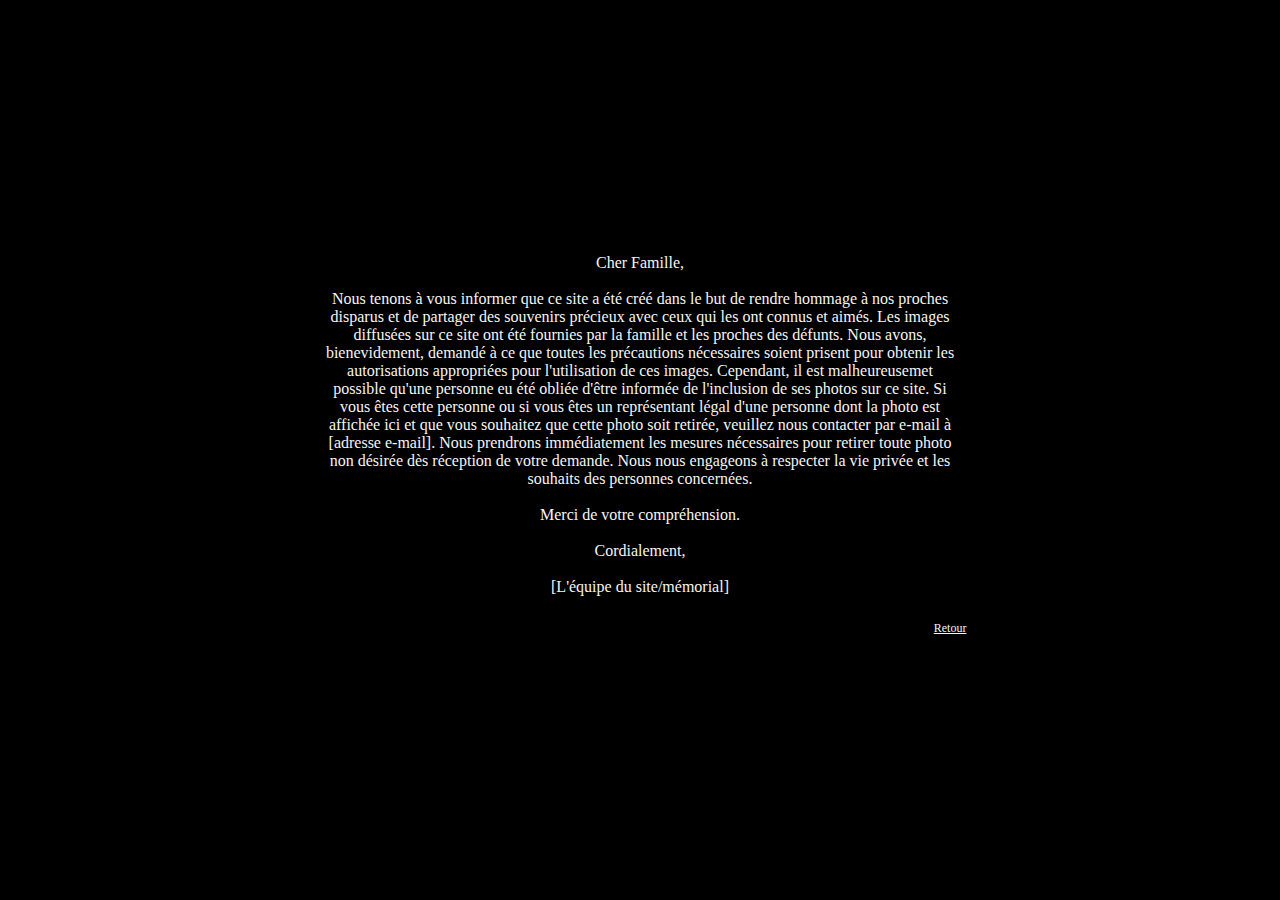
==== mentionsLegales.html @ 10249164 "remove function" ====
<!DOCTYPE html>
<html lang="fr">
<head>
    <meta charset="UTF-8">
    <meta http-equiv="X-UA-Compatible" content="IE=edge">
    <meta name="viewport" content="width=device-width, initial-scale=1.0">
    <title>My Memorial</title>
    <link rel="stylesheet" href="css/style.css">
</head>

<body>
    
    <quote class="information">

        Cher Famille,<br><br>

        Nous tenons à vous informer que ce site a été créé dans le but de rendre hommage à nos proches disparus et de partager des souvenirs précieux avec ceux qui les ont connus et aimés.
        
        Les images diffusées sur ce site ont été fournies par la famille et les proches des défunts. Nous avons, bienevidement, demandé à ce que toutes les précautions nécessaires soient prisent pour obtenir les autorisations appropriées pour l'utilisation de ces images.
        
        Cependant, il est malheureusemet possible qu'une personne eu été obliée d'être informée de l'inclusion de ses photos sur ce site. Si vous êtes cette personne ou si vous êtes un représentant légal d'une personne dont la photo est affichée ici et que vous souhaitez que cette photo soit retirée, veuillez nous contacter par e-mail à [adresse e-mail].
        
        Nous prendrons immédiatement les mesures nécessaires pour retirer toute photo non désirée dès réception de votre demande.
        
        Nous nous engageons à respecter la vie privée et les souhaits des personnes concernées.<br><br>
        
        Merci de votre compréhension.<br><br>
        
        Cordialement,<br><br>
        
        [L'équipe du site/mémorial]

    </quote><br>

    <a class="retour" href="index.html">Retour</a>

<script src="js/main.js"></script>
</body>
</html>
---- css/style.css ----
html, body {
    width: 100vw;
    height: 100vh;
    margin: 0;
    padding: 0;
    overflow: hidden;
    background: black;
}
  
body {
    display: flex;
    flex-direction: column;
    justify-content: center;
    align-items: center;
}

svg {
    width: 100vw;
    height: 100vh;
}

.tip {
    position: absolute;
    overflow: visible;
    left: 0;
    top: 0;
}

.memories, .identity {
    color: whitesmoke;
    font-size: 100%;
    margin: 10px 0;
    padding: 0;
}

.mentionsLegales, .retour {
    width: 100vw;
    margin-top: 1.5%;
    margin-bottom: 2.5%;
    margin-right: 12.5%;
    display: flex;
    justify-content: right;
    color: whitesmoke;
    font-size: 0.75rem;
}

.information {
    color: whitesmoke;
    margin: 0 5vw;
    text-align: justify;
}

/*customPlayer*/

/*#player {
    margin-bottom: 85px;
    opacity: 0.5;
}
@media (min-width: 999px) {
    #player {
        margin-bottom: 0px;
    }
}*/

/*customControls*/

.audio-player {
    height: 75px;
    width: 100vw;
    background: black;
    box-shadow: 0 0 20px 0 black;
    color: whitesmoke;
    font-size: 0.75em;
    overflow: hidden;
    display: grid;
    grid-template-rows: 6px auto;
    margin-bottom: 85px;
}

.audio-player .timeline {
    background: black;
    width: 100%;
    position: relative;
    cursor: pointer;
    box-shadow: 0 2px 10px 0 black;
}

.audio-player .timeline .progress {
    background: whitesmoke;
    width: 0%;
    height: 100%;
    transition: 0.25s;
}

.audio-player .controls {
    display: flex;
    justify-content: space-between;
    align-items: stretch;
    padding: 0 25px;
}

.audio-player .controls > * {
    display: flex;
    justify-content: center;
    align-items: center;
}

.audio-player .controls .toggle-play.play {
    cursor: pointer;
    position: relative;
    left: 0;
    height: 0;
    width: 0;
    border: 9px solid black;
    border-left: 12px solid whitesmoke;
}

.audio-player .controls .toggle-play.play:hover {
    transform: scale(1.1);
}

.audio-player .controls .toggle-play.pause {
    height: 15px;
    width: 20px;
    cursor: pointer;
    position: relative;
}

.audio-player .controls .toggle-play.pause:before {
    position: absolute;
    top: 0;
    left: 0px;
    background: whitesmoke;
    content: "";
    height: 15px;
    width: 3px;
}

.audio-player .controls .toggle-play.pause:after {
    position: absolute;
    top: 0;
    right: 9px;
    background: whitesmoke;
    content: "";
    height: 15px;
    width: 3px;
}

.audio-player .controls .toggle-play.pause:hover {
    transform: scale(1.1);
}

.audio-player .controls .time {
    display: flex;
}

.audio-player .controls .time > * {
    padding: 2px;
}

.audio-player .controls .volume-container {
    cursor: pointer;
    position: relative;
    z-index: 2;
}

.audio-player .controls .volume-container .volume-button {
    height: 25px;
    display: flex;
    align-items: center;
}

.audio-player .controls .volume-container .volume-button .volume {
    transform: scale(0.7);
}

.audio-player .controls .volume-container .volume-slider {
    position: absolute;
    left: -3px;
    z-index: -1;
    width: 0;
    height: 15px;
    background: whitesmoke;
    box-shadow: 0 0 20px black;
    transition: 0.25s;
}

.audio-player .controls .volume-container .volume-slider .volume-percentage {
    background: red;
    height: 100%;
    width: 25%;
}

.audio-player .controls .volume-container:hover .volume-slider {
    left: -123px;
    width: 120px;
}

.download-icon {
    color: whitesmoke;
    font-size: 20px;
    margin-top: 5px;
}

/*responsiveMobile/Tablet*/

@media (min-width: 769px) {
    .audio-player {
        margin-bottom: 0px;
        width: 50%;
    }
    .mentionsLegales, .retour {
        margin-top: 0.55%;
        margin-bottom: 0.75%;
        margin-right: 49%;
    }
    .information {
        margin: 0 25vw;
        text-align: center;
    }
}

/*responsiveDesktop*/

@media (max-width: 835px) {
    .volume-slider {
        display: none;
    }
}
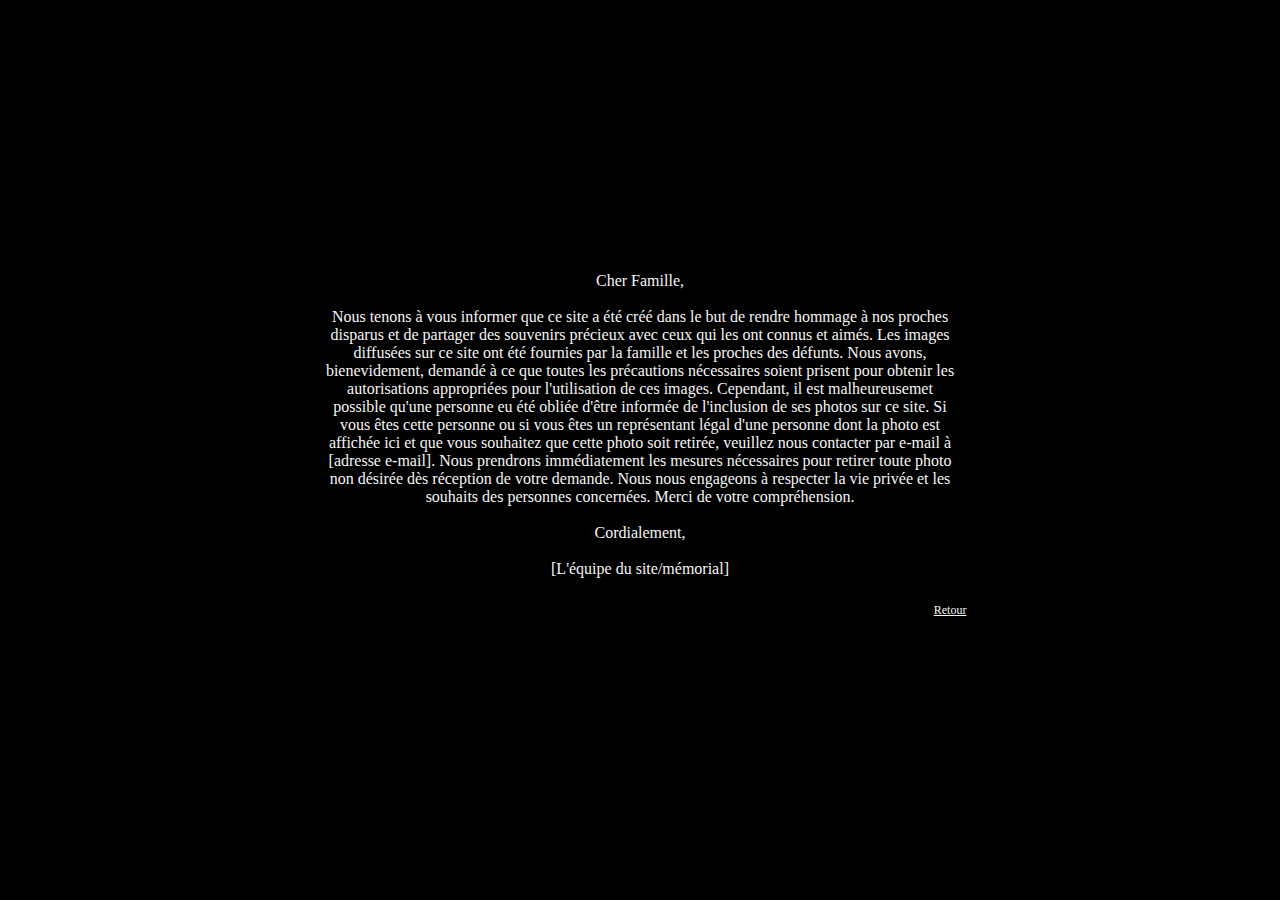
==== commit 3e8d8294: "remove function" ====
--- a/mentionsLegales.html
+++ b/mentionsLegales.html
@@ -22,7 +22,7 @@
         
         Nous prendrons immédiatement les mesures nécessaires pour retirer toute photo non désirée dès réception de votre demande.
         
-        Nous nous engageons à respecter la vie privée et les souhaits des personnes concernées.<br><br>
+        Nous nous engageons à respecter la vie privée et les souhaits des personnes concernées.
         
         Merci de votre compréhension.<br><br>
         
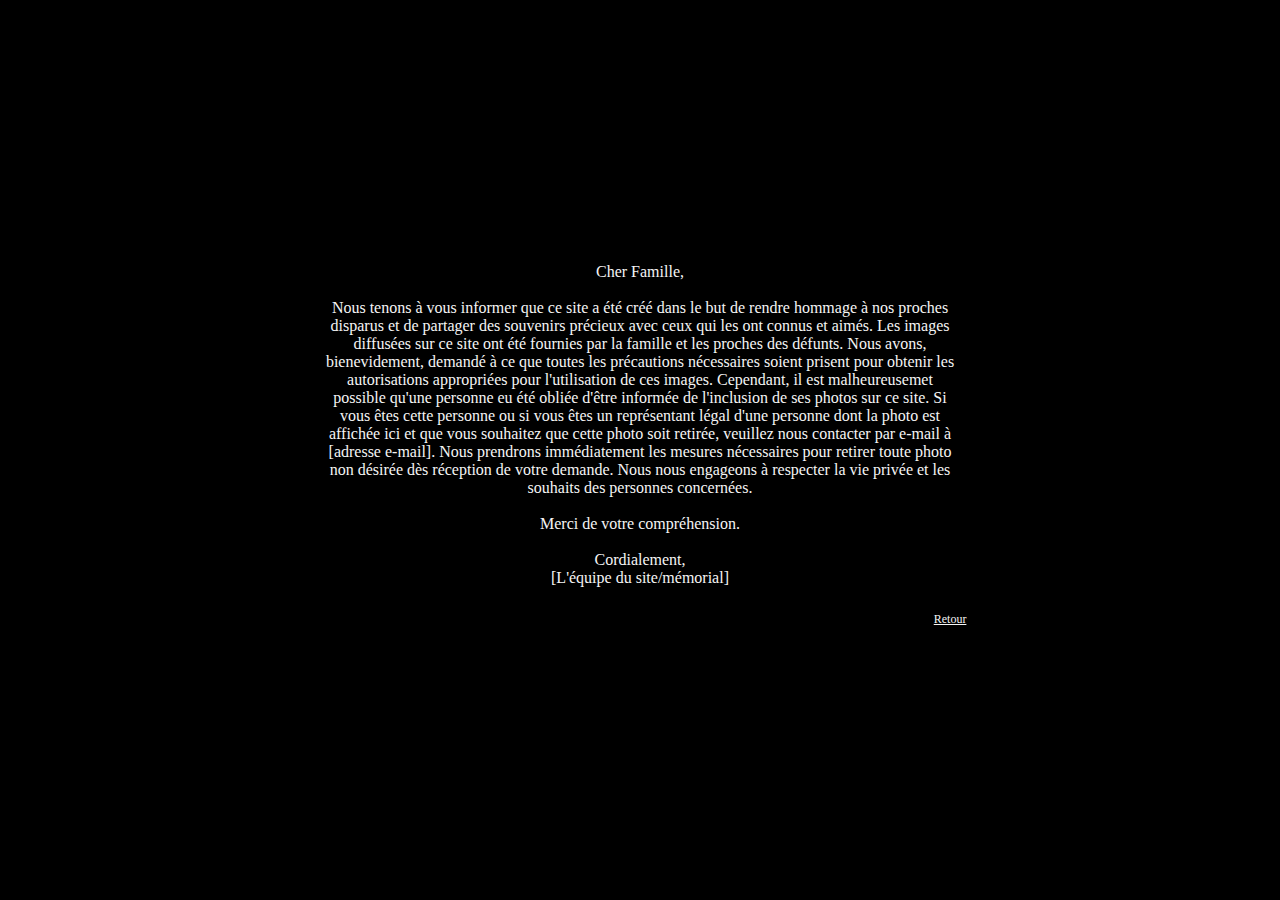
==== commit 3466bd60: "remove function" ====
--- a/mentionsLegales.html
+++ b/mentionsLegales.html
@@ -22,11 +22,11 @@
         
         Nous prendrons immédiatement les mesures nécessaires pour retirer toute photo non désirée dès réception de votre demande.
         
-        Nous nous engageons à respecter la vie privée et les souhaits des personnes concernées.
+        Nous nous engageons à respecter la vie privée et les souhaits des personnes concernées.<br><br>
         
         Merci de votre compréhension.<br><br>
         
-        Cordialement,<br><br>
+        Cordialement,<br>
         
         [L'équipe du site/mémorial]
 
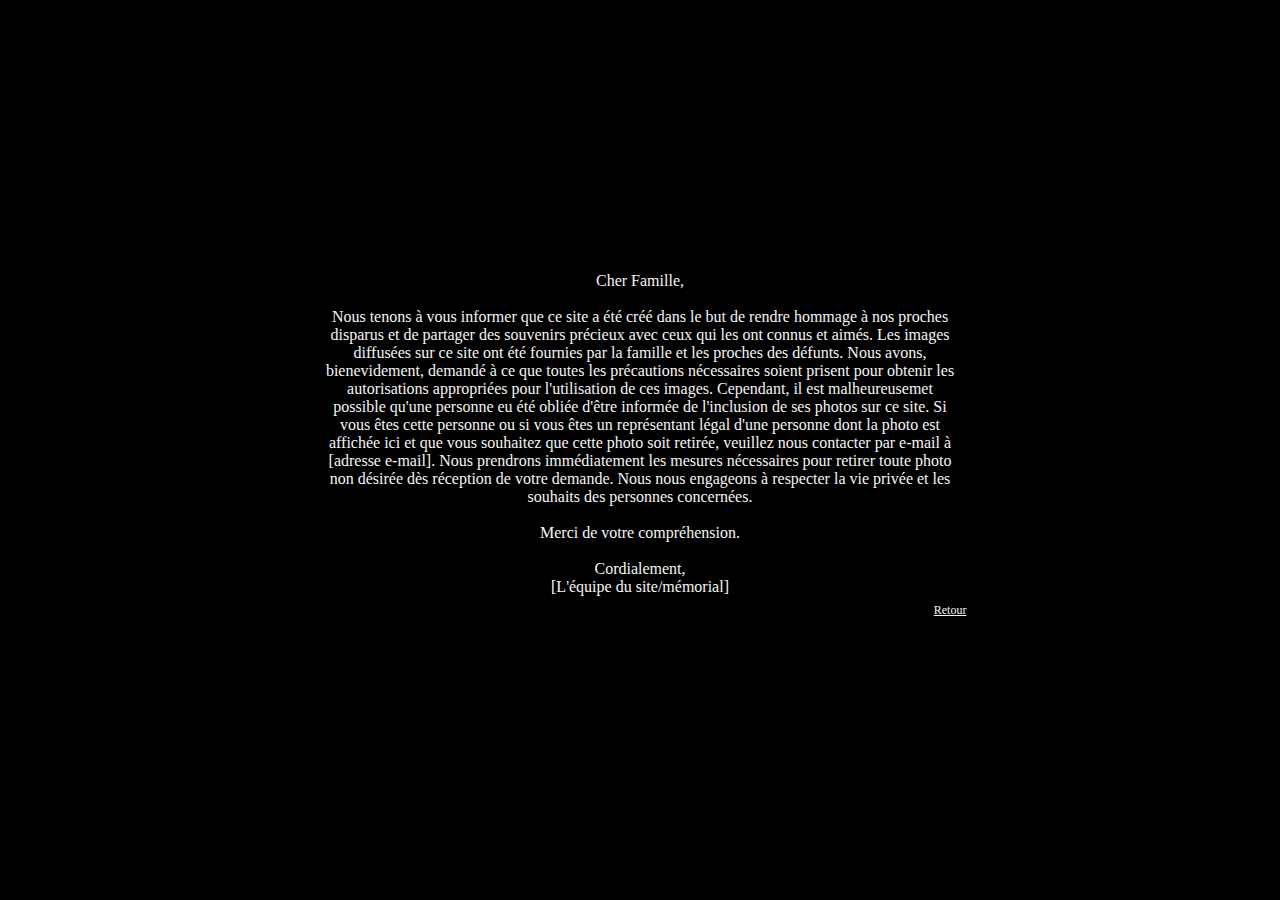
==== commit a2a58bdf: "remove function" ====
--- a/mentionsLegales.html
+++ b/mentionsLegales.html
@@ -30,7 +30,7 @@
         
         [L'équipe du site/mémorial]
 
-    </quote><br>
+    </quote>
 
     <a class="retour" href="index.html">Retour</a>
 
